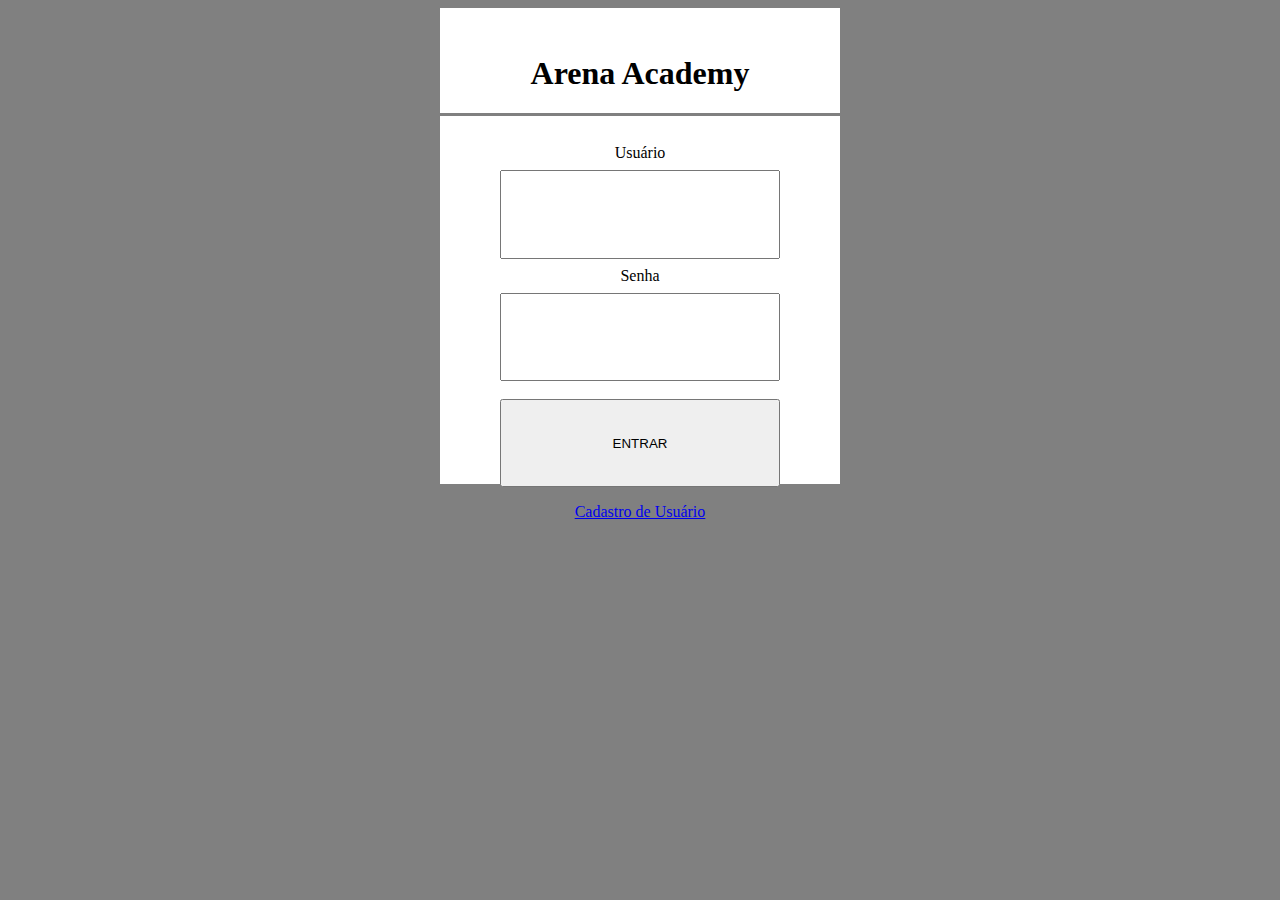
==== index.html @ 8e427a2a "Add files via upload" ====
<html>
    <head>
        <title>TODO supply a title</title>
        <meta charset="UTF-8">
        <meta name="viewport" content="width=device-width, initial-scale=1.0">
        <link type="text/css" rel="stylesheet" href="css/teleLogin.css">
    </head>
    <body>
        <main>
            <h1>Arena Academy</h1>
            <div id="total">
                <form action="php/login.php" method="Post">
                    <label for="login" class="texto">Usuário</label>
                    <input type="text" name="login" id="login" class="campo" required/><br>
                    <label for="senha" class="texto">Senha</label>
                    <input type="password" name="senha" id="senha" class="campo" required/><br><br>
                    <input type="submit" value="ENTRAR" id="botaoLogin" />
                </form>
            </div>
            <a href="paginas/cadastro.html">Cadastro de Usuário</a>
        </main>
    </body>
</html>
---- css/teleLogin.css ----
/* 
    Created on : 28/03/2019, 19:44:37
    Author     : claudio
*/
body{
    background-color: grey;
}

main{
    margin-left: auto;
    margin-right: auto;
    padding-top: 2%;
    padding-bottom: 4%;
    text-align: center;
    background-color: white;
    max-height: 400px;
    min-height: 150px;
    max-width: 400px;
    min-width: 200px;
}

a{
    vertical-align: baseline;
}

#botaoLogin{
    width: 70%;
    height: 10%;
}

#total{
    border-top: 3px solid grey;
    padding-top: 5%;
}

label.texto{
    display: inline-block;
    width: 90%;
    margin-top: 2%;
}

input.campo{
    width: 70%;
    height: 10%;
    margin-top: 2%;
}
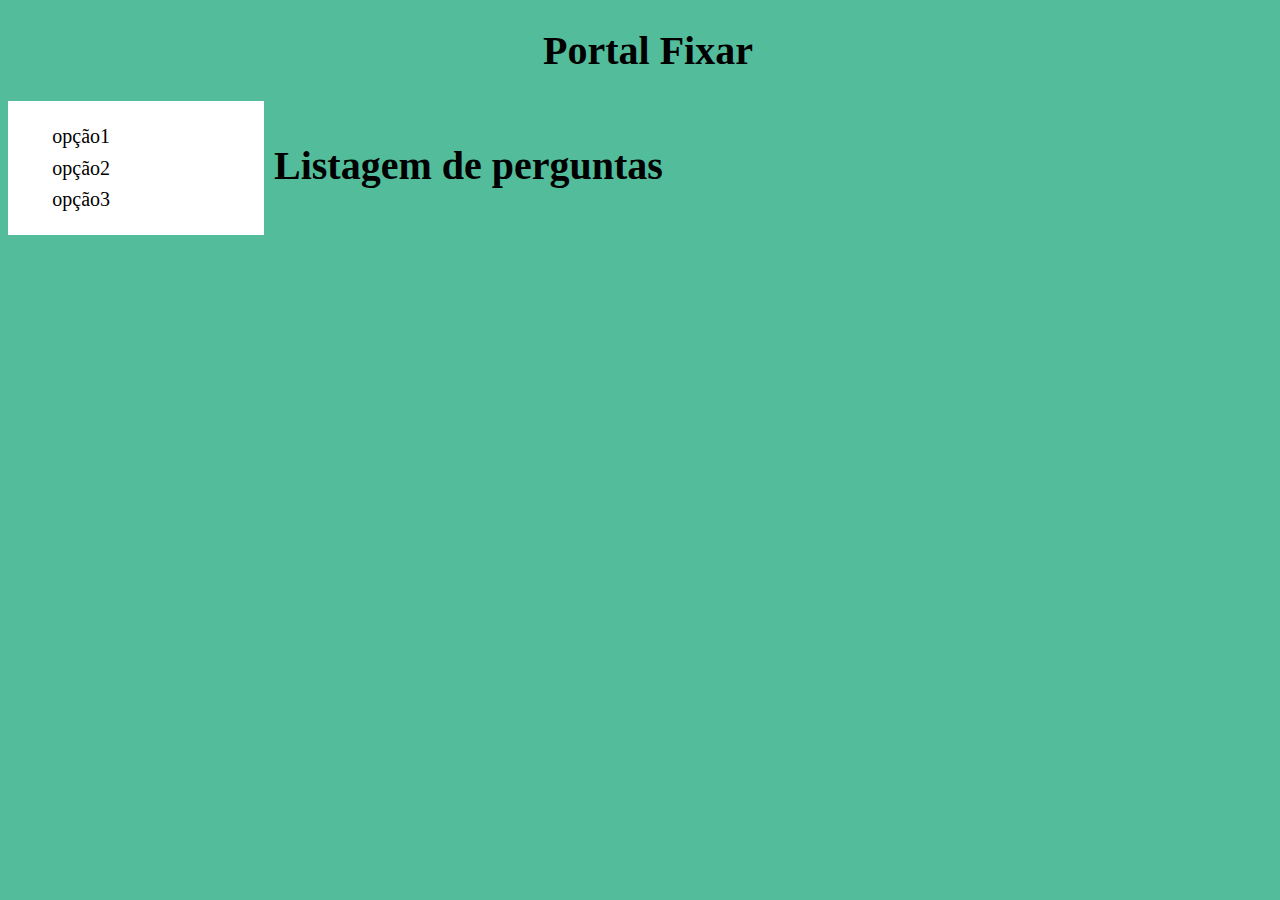
==== commit 0107676c: "Alteração de pagina index" ====
--- a/index.html
+++ b/index.html
@@ -1,24 +1,86 @@
 
+<!DOCTYPE html>
 <html>
-    <head>
-        <title>TODO supply a title</title>
-        <meta charset="UTF-8">
-        <meta name="viewport" content="width=device-width, initial-scale=1.0">
-        <link type="text/css" rel="stylesheet" href="css/teleLogin.css">
-    </head>
-    <body>
-        <main>
-            <h1>Arena Academy</h1>
-            <div id="total">
-                <form action="php/login.php" method="Post">
-                    <label for="login" class="texto">Usuário</label>
-                    <input type="text" name="login" id="login" class="campo" required/><br>
-                    <label for="senha" class="texto">Senha</label>
-                    <input type="password" name="senha" id="senha" class="campo" required/><br><br>
-                    <input type="submit" value="ENTRAR" id="botaoLogin" />
-                </form>
+<head>
+    <title>Portal Fixar</title>
+    <meta charset="utf-8">
+    <script type="text/javascript" src="javascript/jquery.js"></script>
+    <script type="text/javascript">
+        $(document).ready(function($){
+
+            $('.perguntas').click(function(event){
+                event.preventDefault();
+                form = ($(this).attr('value') == 'multipla' ? 'html/formularioM.html' : 'html/formularioD.html');
+                $('#content').load(form);
+            })
+
+        })
+
+    </script>
+    <style type="text/css">
+        
+        body{
+            width: 100%;
+            background-color: #53BD9B;
+            font-size: 20px;
+        }
+
+        #meio{
+            width: 100%;
+            display: flex;
+        }
+
+        #titulo{
+            text-align: center;
+        }
+
+        #menu-lateral{
+            width: 10%;
+            width: 20%;
+            background-color: white;
+        }
+
+        #menu-secundario ul li{
+            display: block;
+            list-style: none;
+
+            padding: 2%;
+            background-color: white;
+        }
+
+        #conteudo{
+            width: 70%;
+            padding-top: 15px;
+            padding-left: 10px;
+        }
+
+    </style>
+</head>
+<body>
+    <main>
+        <header>
+            <div id="titulo">
+                <h1>Portal Fixar</h1>
             </div>
-            <a href="paginas/cadastro.html">Cadastro de Usuário</a>
-        </main>
-    </body>
+        </header>
+        <div  id="meio">
+            <div id="menu-lateral" class="meio">
+                <nav id="menu-secundario">
+                    <ul>
+                        <li>opção1</li>
+                        <li>opção2</li>
+                        <li>opção3</li>
+                    </ul>
+                </nav>
+            </div>
+            <div id="conteudo">
+                    <!-- Aqui vai o conteudo principal -->
+                    <h1>Listagem de perguntas</h1>
+            </div>
+        </div>
+        <footer>
+            
+        </footer>
+    </main>
+</body>
 </html>
